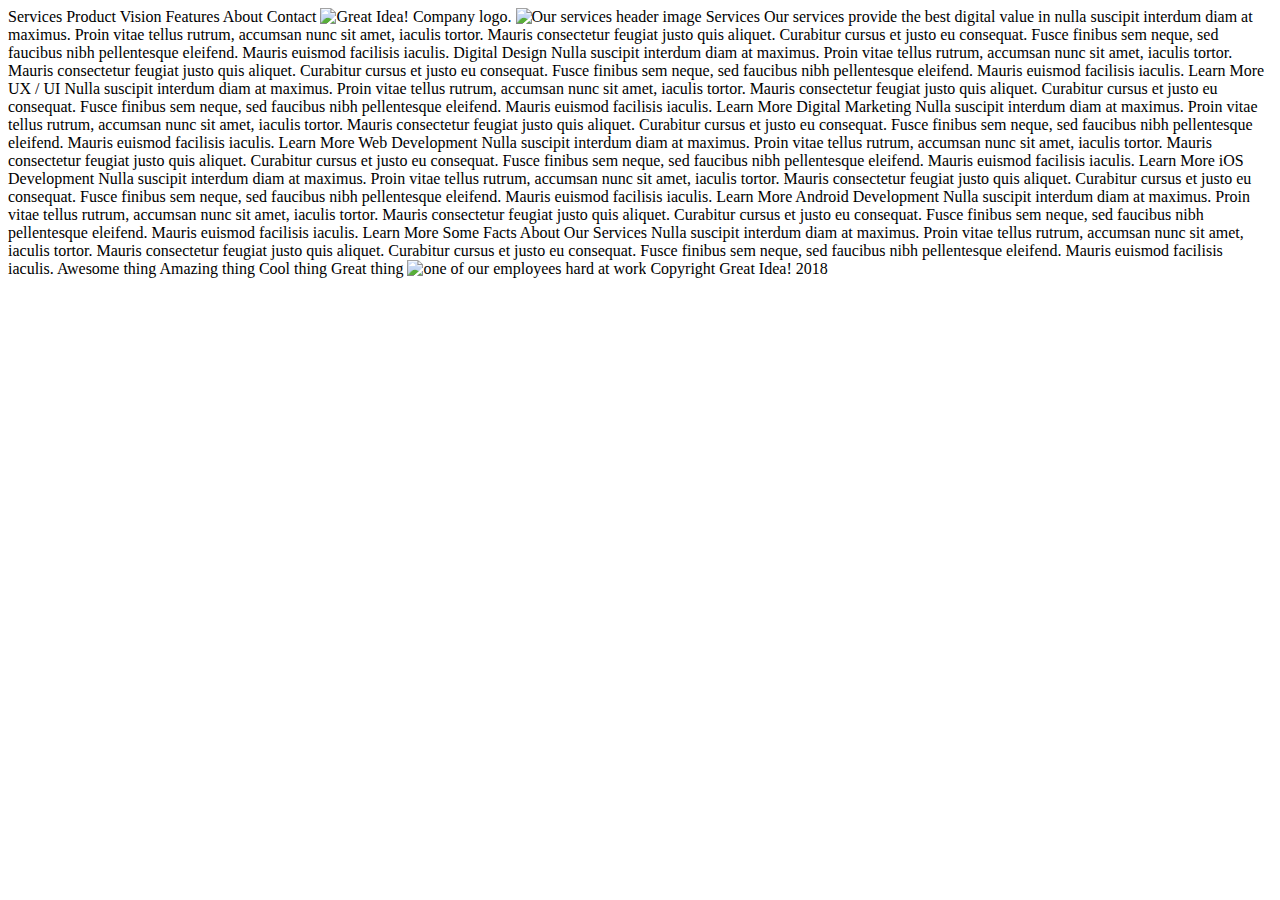
==== great-idea/services.html @ 2413a089 "first commit" ====
<!doctype html>

<html lang="en">
<head>
  <meta charset="utf-8">

  <title>Great Idea! - Services</title>

  <link href="https://fonts.googleapis.com/css?family=Bangers|Titillium+Web" rel="stylesheet">
  <link rel="stylesheet" href="css/index.css">

  <!--[if lt IE 9]>
    <script src="https://cdnjs.cloudflare.com/ajax/libs/html5shiv/3.7.3/html5shiv.js"></script>
  <![endif]-->
</head>

<body>


Services
Product
Vision
Features
About
Contact

<img class="logo" src="img/logo.png" alt="Great Idea! Company logo.">


<img class="services-header-img" src="img/services-header.jpg" alt="Our services header image">

Services

Our services provide the best digital value in nulla suscipit interdum diam at maximus. Proin vitae tellus rutrum, accumsan nunc sit amet, iaculis tortor. Mauris consectetur feugiat justo quis aliquet. Curabitur cursus et justo eu consequat. Fusce finibus sem neque, sed faucibus nibh pellentesque eleifend. Mauris euismod facilisis iaculis.


Digital Design

Nulla suscipit interdum diam at maximus. Proin vitae tellus rutrum, accumsan nunc sit amet, iaculis tortor. Mauris consectetur feugiat justo quis aliquet. Curabitur cursus et justo eu consequat. Fusce finibus sem neque, sed faucibus nibh pellentesque
eleifend. Mauris euismod facilisis iaculis.

Learn More



UX / UI

Nulla suscipit interdum diam at maximus. Proin vitae tellus rutrum, accumsan nunc sit amet, iaculis tortor. Mauris consectetur feugiat justo quis aliquet. Curabitur cursus et justo eu consequat. Fusce finibus sem neque, sed faucibus nibh pellentesque
eleifend. Mauris euismod facilisis iaculis.

Learn More



Digital Marketing

Nulla suscipit interdum diam at maximus. Proin vitae tellus rutrum, accumsan nunc sit amet, iaculis tortor. Mauris consectetur feugiat justo quis aliquet. Curabitur cursus et justo eu consequat. Fusce finibus sem neque, sed faucibus nibh pellentesque
eleifend. Mauris euismod facilisis iaculis.

Learn More



Web Development

Nulla suscipit interdum diam at maximus. Proin vitae tellus rutrum, accumsan nunc sit amet, iaculis tortor. Mauris consectetur feugiat justo quis aliquet. Curabitur cursus et justo eu consequat. Fusce finibus sem neque, sed faucibus nibh pellentesque
eleifend. Mauris euismod facilisis iaculis.

Learn More



iOS Development

Nulla suscipit interdum diam at maximus. Proin vitae tellus rutrum, accumsan nunc sit amet, iaculis tortor. Mauris consectetur feugiat justo quis aliquet. Curabitur cursus et justo eu consequat. Fusce finibus sem neque, sed faucibus nibh pellentesque
eleifend. Mauris euismod facilisis iaculis.

Learn More



Android Development

Nulla suscipit interdum diam at maximus. Proin vitae tellus rutrum, accumsan nunc sit amet, iaculis tortor. Mauris consectetur feugiat justo quis aliquet. Curabitur cursus et justo eu consequat. Fusce finibus sem neque, sed faucibus nibh pellentesque
eleifend. Mauris euismod facilisis iaculis.

Learn More


Some Facts About Our Services

Nulla suscipit interdum diam at maximus. Proin vitae tellus rutrum, accumsan nunc sit amet, iaculis tortor. Mauris consectetur feugiat justo quis aliquet. Curabitur cursus et justo eu consequat. Fusce finibus sem neque, sed faucibus nibh pellentesque
eleifend. Mauris euismod facilisis iaculis.


Awesome thing
Amazing thing
Cool thing
Great thing

<img class="services-info-img" src="img/services-info.png" alt="one of our employees hard at work">

Copyright Great Idea! 2018

</body>

</html>
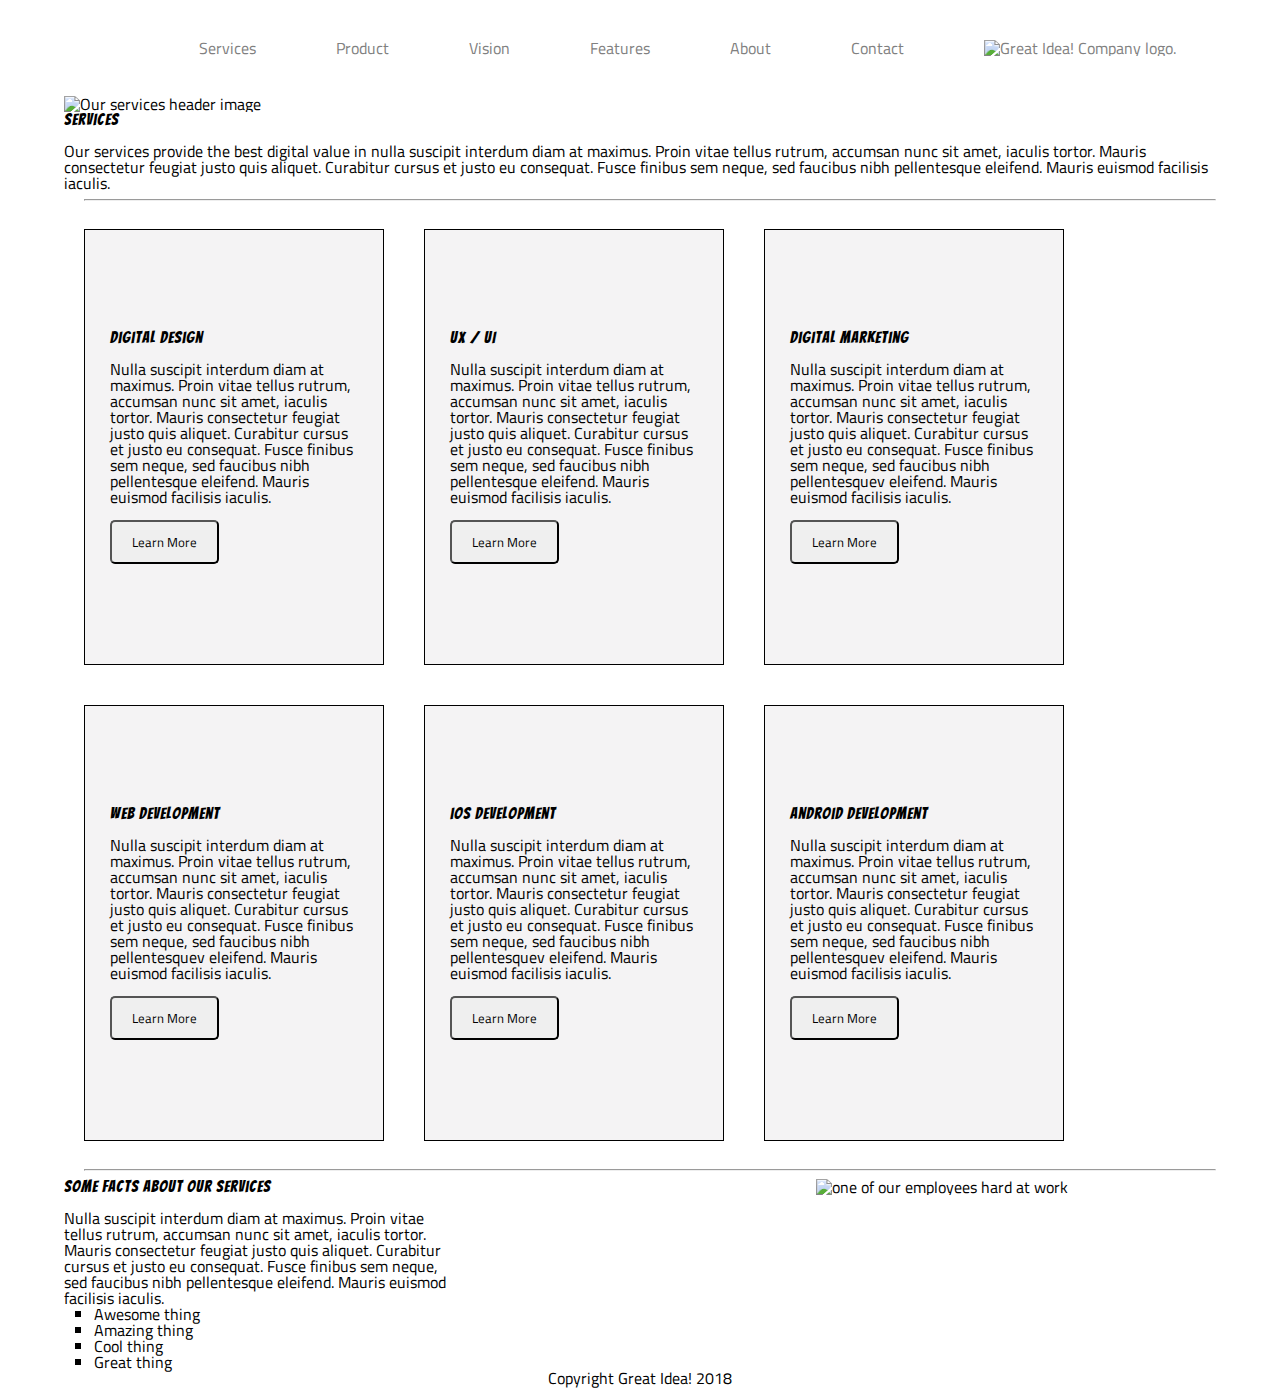
==== commit a07b1745: "Added flex-box" ====
--- a/great-idea/services.html
+++ b/great-idea/services.html
@@ -15,93 +15,76 @@
 </head>
 
 <body>
-
-
-Services
-Product
-Vision
-Features
-About
-Contact
-
-<img class="logo" src="img/logo.png" alt="Great Idea! Company logo.">
-
-
-<img class="services-header-img" src="img/services-header.jpg" alt="Our services header image">
-
-Services
-
-Our services provide the best digital value in nulla suscipit interdum diam at maximus. Proin vitae tellus rutrum, accumsan nunc sit amet, iaculis tortor. Mauris consectetur feugiat justo quis aliquet. Curabitur cursus et justo eu consequat. Fusce finibus sem neque, sed faucibus nibh pellentesque eleifend. Mauris euismod facilisis iaculis.
-
-
-Digital Design
-
-Nulla suscipit interdum diam at maximus. Proin vitae tellus rutrum, accumsan nunc sit amet, iaculis tortor. Mauris consectetur feugiat justo quis aliquet. Curabitur cursus et justo eu consequat. Fusce finibus sem neque, sed faucibus nibh pellentesque
-eleifend. Mauris euismod facilisis iaculis.
-
-Learn More
-
-
-
-UX / UI
-
-Nulla suscipit interdum diam at maximus. Proin vitae tellus rutrum, accumsan nunc sit amet, iaculis tortor. Mauris consectetur feugiat justo quis aliquet. Curabitur cursus et justo eu consequat. Fusce finibus sem neque, sed faucibus nibh pellentesque
-eleifend. Mauris euismod facilisis iaculis.
-
-Learn More
-
-
-
-Digital Marketing
-
-Nulla suscipit interdum diam at maximus. Proin vitae tellus rutrum, accumsan nunc sit amet, iaculis tortor. Mauris consectetur feugiat justo quis aliquet. Curabitur cursus et justo eu consequat. Fusce finibus sem neque, sed faucibus nibh pellentesque
-eleifend. Mauris euismod facilisis iaculis.
-
-Learn More
-
-
-
-Web Development
-
-Nulla suscipit interdum diam at maximus. Proin vitae tellus rutrum, accumsan nunc sit amet, iaculis tortor. Mauris consectetur feugiat justo quis aliquet. Curabitur cursus et justo eu consequat. Fusce finibus sem neque, sed faucibus nibh pellentesque
-eleifend. Mauris euismod facilisis iaculis.
-
-Learn More
-
-
-
-iOS Development
-
-Nulla suscipit interdum diam at maximus. Proin vitae tellus rutrum, accumsan nunc sit amet, iaculis tortor. Mauris consectetur feugiat justo quis aliquet. Curabitur cursus et justo eu consequat. Fusce finibus sem neque, sed faucibus nibh pellentesque
-eleifend. Mauris euismod facilisis iaculis.
-
-Learn More
-
-
-
-Android Development
-
-Nulla suscipit interdum diam at maximus. Proin vitae tellus rutrum, accumsan nunc sit amet, iaculis tortor. Mauris consectetur feugiat justo quis aliquet. Curabitur cursus et justo eu consequat. Fusce finibus sem neque, sed faucibus nibh pellentesque
-eleifend. Mauris euismod facilisis iaculis.
-
-Learn More
-
-
-Some Facts About Our Services
-
-Nulla suscipit interdum diam at maximus. Proin vitae tellus rutrum, accumsan nunc sit amet, iaculis tortor. Mauris consectetur feugiat justo quis aliquet. Curabitur cursus et justo eu consequat. Fusce finibus sem neque, sed faucibus nibh pellentesque
-eleifend. Mauris euismod facilisis iaculis.
-
-
-Awesome thing
-Amazing thing
-Cool thing
-Great thing
-
-<img class="services-info-img" src="img/services-info.png" alt="one of our employees hard at work">
-
-Copyright Great Idea! 2018
-
+  <header>
+    <nav>
+      <a href="services.html">Services</a>
+      <a href="#">Product</a>
+      <a href="#">Vision</a>
+      <a href="#">Features</a>
+      <a href="#">About</a>
+      <a href="#">Contact</a>
+      <a href="index.html"><img class="logo" src="img/logo.png" alt="Great Idea! Company logo."></a>
+    </nav>
+  </header>
+    <section class="main_content">
+      <img class="services-header-img" src="img/services-header.jpg" alt="Our services header image">
+      <h1>Services</h1>
+      <p>Our services provide the best digital value in nulla suscipit interdum diam at maximus. Proin vitae tellus rutrum, accumsan nunc sit amet, iaculis tortor. Mauris consectetur feugiat justo quis aliquet. Curabitur cursus et justo eu consequat. Fusce finibus sem neque, sed faucibus nibh pellentesque eleifend. Mauris euismod facilisis iaculis.</p>
+    </section>
+    <hr/>
+    <section class="services">
+      <div class="services_content">
+        <h2>Digital Design</h2>
+        <p>Nulla suscipit interdum diam at maximus. Proin vitae tellus rutrum, accumsan nunc sit amet, iaculis tortor. Mauris consectetur feugiat justo quis aliquet. Curabitur cursus et justo eu consequat. Fusce finibus sem neque, sed faucibus nibh pellentesque eleifend. Mauris euismod facilisis iaculis.</p>
+        <button>Learn More</button>
+      </div>
+      <div class="services_content">
+        <h2>UX / UI</h2>
+        <p>Nulla suscipit interdum diam at maximus. Proin vitae tellus rutrum, accumsan nunc sit amet, iaculis tortor. Mauris consectetur feugiat justo quis aliquet. Curabitur cursus et justo eu consequat. Fusce finibus sem neque, sed faucibus nibh pellentesque eleifend. Mauris euismod facilisis iaculis.</p>
+        <button>Learn More</button>
+      </div>
+      <div class="services_content">
+        <h2>Digital Marketing</h2>
+        <p>Nulla suscipit interdum diam at maximus. Proin vitae tellus rutrum, accumsan nunc sit amet, iaculis tortor. Mauris consectetur feugiat justo quis aliquet. Curabitur cursus et justo eu consequat. Fusce finibus sem neque, sed faucibus nibh pellentesquev eleifend. Mauris euismod facilisis iaculis.</p>
+        <button>Learn More</button>
+      </div>
+      <div class="services_content">
+        <h2>Web Development</h2>
+        <p>Nulla suscipit interdum diam at maximus. Proin vitae tellus rutrum, accumsan nunc sit amet, iaculis tortor. Mauris consectetur feugiat justo quis aliquet. Curabitur cursus et justo eu consequat. Fusce finibus sem neque, sed faucibus nibh pellentesquev eleifend. Mauris euismod facilisis iaculis.</p>
+        <button>Learn More</button>
+      </div>
+      <div class="services_content">
+        <h2>iOS Development</h2>
+        <p>Nulla suscipit interdum diam at maximus. Proin vitae tellus rutrum, accumsan nunc sit amet, iaculis tortor. Mauris consectetur feugiat justo quis aliquet. Curabitur cursus et justo eu consequat. Fusce finibus sem neque, sed faucibus nibh pellentesquev eleifend. Mauris euismod facilisis iaculis.</p>
+        <button>Learn More</button>
+      </div>
+      <div class="services_content">
+        <h2>Android Development</h2>
+        <p>Nulla suscipit interdum diam at maximus. Proin vitae tellus rutrum, accumsan nunc sit amet, iaculis tortor. Mauris consectetur feugiat justo quis aliquet. Curabitur cursus et justo eu consequat. Fusce finibus sem neque, sed faucibus nibh pellentesquev eleifend. Mauris euismod facilisis iaculis.</p>
+        <button>Learn More</button>
+      </div>
+    </section>
+    <hr/>
+    <section class="facts">
+      <div class="facts_content">
+        <h2>Some Facts About Our Services</h2>
+        <p>Nulla suscipit interdum diam at maximus. Proin vitae tellus rutrum, accumsan nunc sit amet, iaculis tortor. Mauris consectetur feugiat justo quis aliquet. Curabitur cursus et justo eu consequat. Fusce finibus sem neque, sed faucibus nibh pellentesque eleifend. Mauris euismod facilisis iaculis.</p>
+        <ul>
+          <li>Awesome thing</li>
+          <li>Amazing thing</li>
+          <li>Cool thing</li>
+          <li>Great thing</li>
+        </ul>
+      </div>
+      <div class="facts_content">
+        <img class="services-info-img" src="img/services-info.png" alt="one of our employees hard at work">
+      </div>
+    </section>
+    <footer>
+      <div class="copyright">
+        <p>Copyright Great Idea! 2018</p>
+      </div>
+    </footer>
 </body>
 
 </html>--- a/great-idea/css/index.css
+++ b/great-idea/css/index.css
@@ -0,0 +1,189 @@
+/* http://meyerweb.com/eric/tools/css/reset/ 
+   v2.0 | 20110126
+   License: none (public domain)
+*/
+
+html, body, div, span, applet, object, iframe,
+h1, h2, h3, h4, h5, h6, p, blockquote, pre,
+a, abbr, acronym, address, big, cite, code,
+del, dfn, em, img, ins, kbd, q, s, samp,
+small, strike, strong, sub, sup, tt, var,
+b, u, i, center,
+dl, dt, dd, ol, ul, li,
+fieldset, form, label, legend,
+table, caption, tbody, tfoot, thead, tr, th, td,
+article, aside, canvas, details, embed, 
+figure, figcaption, footer, header, hgroup, 
+menu, nav, output, ruby, section, summary,
+time, mark, audio, video {
+	margin: 0;
+	padding: 0;
+	border: 0;
+	font-size: 100%;
+	font: inherit;
+	vertical-align: baseline;
+}
+/* HTML5 display-role reset for older browsers */
+article, aside, details, figcaption, figure, 
+footer, header, hgroup, menu, nav, section {
+	display: block;
+}
+body {
+	line-height: 1;
+}
+ol, ul {
+	list-style: none;
+}
+blockquote, q {
+	quotes: none;
+}
+blockquote:before, blockquote:after,
+q:before, q:after {
+	content: '';
+	content: none;
+}
+table {
+	border-collapse: collapse;
+	border-spacing: 0;
+}
+
+/* Set every element's box-sizing to border-box */
+* {
+    box-sizing: border-box;
+}
+
+html, body {
+    height: 100%;
+    font-family: 'Titillium Web', sans-serif;
+}
+
+h1, h2, h3, h4, h5 {
+    font-family: 'Bangers', cursive;
+    letter-spacing: 1px;
+    margin-bottom: 15px;
+}
+
+/* Copy and paste your work from yesterday here and start to refactor into flexbox */
+
+body {
+    width: 90%;
+    margin: auto;
+}
+
+a {
+	text-decoration: none;
+	color: grey;
+}
+
+img {
+    width: 100%;
+}
+
+nav {
+	display: flex;
+	justify-content: flex-end;
+	align-items: flex-end;
+}
+
+nav a {
+	padding: 40px;
+}
+
+hr {
+	margin-left: 20px;
+}
+
+.logo {
+	width: 250px;
+	height: 75px;
+}
+
+.started_button {
+	border: 1px solid black;
+	text-align: center;
+	padding: 10px;
+}
+
+.title_1 {
+	display: flex;
+	justify-content: center;
+	align-items: center;
+	justify-content: space-evenly;
+}
+
+.main_text {
+	flex-direction: column;
+	align-items: flex-start;
+	text-align: center;
+}
+
+.main_text h1 {
+	font-size: 75px;
+}
+
+.content_1 {
+	display: flex;
+}
+
+.content_1 .content_1_box {
+	padding: 20px;
+}
+
+.content_2 {
+	display: flex;
+}
+
+.content_2 .content_2_box {
+	padding: 20px;
+}
+
+.contact {
+	margin-top: 20px;
+	margin-left: 20px;
+}
+
+.copyright {
+	text-align: center;
+	margin-bottom: 20px;
+}
+
+/* Services page styling */
+
+ul {
+	list-style-type: square;
+	margin-left: 30px;
+}
+
+button {
+	font-family: inherit;
+	padding: 10px 20px;
+	margin-top: 15px;
+	border-radius: 5px;
+}
+
+.main_content {
+	display: flex;
+	flex-direction: column;
+}
+
+.services {
+	display: flex;
+	flex-flow: row wrap;
+}
+
+.services_content {
+	width: 300px;
+	margin: 20px;
+	border: 1px solid black;
+	padding: 100px 25px;
+	background-color: #F4F3F4;
+}
+
+.facts {
+	display: flex;
+	justify-content: space-between;
+}
+
+.facts_content {
+	width: 400px;
+}
